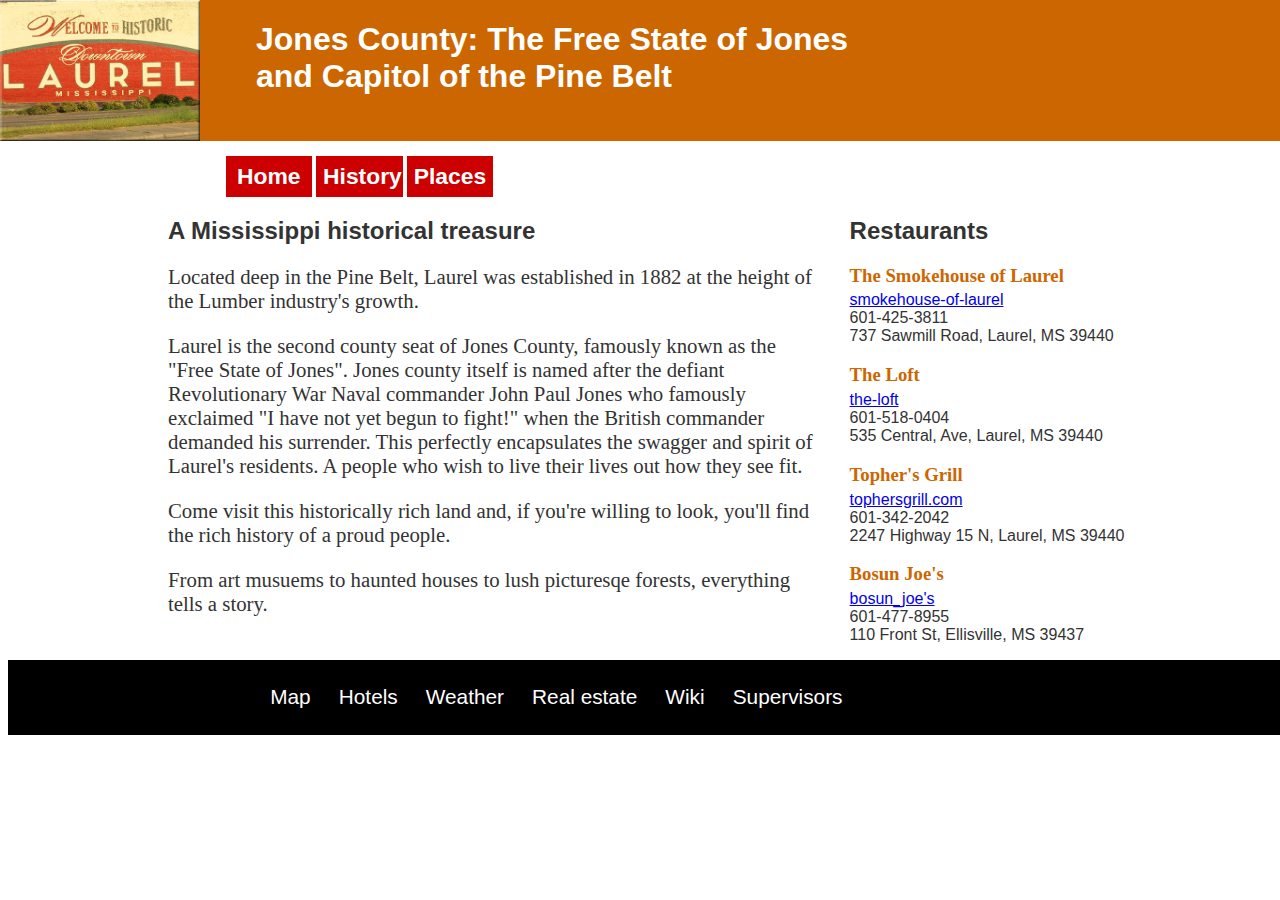
==== index.html @ 04ff3168 "feat: Ininital commit" ====
<!DOCTYPE HTML>
<html lang="en">
  <head>
    <meta charset="utf-8">
    <title>Jones County, MS - A southern heritage gem</title>
    <meta name="description" content="Revisit a moment in time.">
    <link rel="stylesheet" type="text/css" href="css/styles.css">  
  </head>
  <body>
  	<div id="banner">
  		<img src="images/welcome_to_laurel.gif" alt="Welcome to Laurel" width="200" height="141">
  		<h1>Jones County: The Free State of Jones and Capitol of the Pine Belt</h1>
  	</div>
  	<div id="spacer">
  		<img src="images/welcome_to_laurel.gif" alt="Welcome to Laurel" width="200" height="141">
  		<h1>Capital of the Pine Belt</h1>
  	</div>
  	<div id="main">
  		<div id="navbar">
  			<ul>
  				<li class="changeBackground"><a href="index.html">Home</a></li>
  				<li class="changeBackground"><a href="history.html">History</a></li>
  				<li class="changeBackground"><a href="places.html">Places</a></li>
  			</ul>
  		</div>
  		<div id="content">
  			<h2>A Mississippi historical treasure</h2>
  			<p>Located deep in the Pine Belt, Laurel was established in 1882 at the height of the Lumber industry's growth.</p>
  			<p>Laurel is the second county seat of Jones County, famously known as the "Free State of Jones". Jones county itself is named after the defiant Revolutionary War Naval commander John Paul Jones who famously exclaimed "I have not yet begun to fight!" when the British commander demanded his surrender. This perfectly encapsulates the swagger and spirit of Laurel's residents. A people who wish to live their lives out how they see fit.</p>
  			<p>Come visit this historically rich land and, if you're willing to look, you'll find the rich history of a proud people.</p>
  			<p>From art musuems to haunted houses to lush picturesqe forests, everything tells a story.</p>
  		</div>
  		<div id="sidebar">
  			<h2>Restaurants</h2>
  			<h3>The Smokehouse of Laurel</h3>
  			<p><a href="https://www.groupon.com/biz/laurel-ms/smokehouse-of-laurel">smokehouse-of-laurel</a><br>
  				601-425-3811<br>
  			737 Sawmill Road, Laurel, MS 39440</p>
  			<h3>The Loft</h3>
  			<p><a href="https://www.facebook.com/theloftoncentral">the-loft</a><br>
  				601-518-0404<br>
  			535 Central, Ave, Laurel, MS 39440</p>
  			<h3>Topher's Grill</h3>
  			<p><a href="http://www.tophersgrill.com/">tophersgrill.com</a><br>
  				601-342-2042<br>
  			2247 Highway 15 N, Laurel, MS 39440</p>
  			<h3>Bosun Joe's</h3>
  			<p><a href="https://www.yelp.com/biz/bosun-joes-ellisville">bosun_joe's</a><br>
  				601-477-8955<br>
  			110 Front St, Ellisville, MS 39437</p>
  		</div>
  	</div>
  	<div id="footer">
  		<ul>
  			<li><a href="https://www.google.com/maps/place/Jones+County,+MS/@31.6287056,-89.4521664,10z/data=!3m1!4b1!4m5!3m4!1s0x88833dd917feb209:0xd765da2cccc0e414!8m2!3d31.5343241!4d-89.1705998">Map</a></li>
  			<li><a href="https://www.hotelplanner.com/Hotels/3553-in-Laurel-MS.html#dir-bar">Hotels</a></li>
  			<li><a href="https://www.accuweather.com/en/us/laurel-ms/39440/weather-forecast/338962">Weather</a></li>
  			<li><a href="https://www.zillow.com/jones-county-ms/">Real estate</a></li>
  			<li><a href="https://en.wikipedia.org/wiki/Jones_County,_Mississippi">Wiki</a></li>
  			<li><a href="http://jonescountyms.com/board-of-supervisors/">Supervisors</a></li>
  		</ul>
  	</div>
  </body>
</html>
---- css/styles.css ----
body {
	width: 100%;
	font-size: 1em;
}

div#banner {
	width: 100%;
	position: fixed;
	top: 0;
	left: 0;
	background-color: #cc6600;
}

div#banner img, div#spacer img {
	float: left;
}

div#spacer {
	width: 100%;
	visibility: hidden;
	margin-top: -.5%;
}

div#banner h1, div#spacer h1 {
	font-family: Tahoma, Geneva, sans-serif;
	font-size: 2em;
	color: white;
	padding-left: 20%;
	width: 50%
}

div#main {
	width: 75%;
	margin: 0 auto 0 auto;
}

div#navbar {
	clear: both;
	width: 60%;
	margin-left: 6%;
}

div#navbar ul {
	list-style-type: none;
	padding-left: 0;
}

div#navbar ul li {
	text-align: center;
	display: inline;
	width: 15%;
	float: left;
	margin: 0 .2em 0 0;
}

div#navbar ul li a {
	font-family: Tahoma, Geneva, sans-serif;
	font-size: 1.1em;
	font-weight: 900;
	text-decoration: none;
	color: white;
	display: block;
	padding: .3em;
} 

li.changeBackground {
	background-color: #cc0000;
}

li.changeBackground:hover {
	background-color: #663333;
}

div#content {
	width: 68%;
	float: left;
}

div#sidebar {
	width: 29%;
	float: right;
}

h2 {
	font-family: Tahoma, Geneva, sans-serif;
	color: #333333;
}

p, ul {
	font-family: Georgia, Times, serif;
	font-size: 1.3em;
	color: #333333;
}
div#sidebar p {
	font-family: Tahoma, Geneva, sans-serif;
	font-size: 1em;
	color: #333333;
}

div#sidebar h3 {
	font-family: Georgia, Times, serif;
	color: #cc6600;
	margin-bottom: -4%;
}

div#footer {
	clear: both;
	width: 100%;
	height: 75px;
	background-color: black;
}

div#footer ul {
	list-style-type: none;
	padding-left: 20%;
}

div#footer ul li {
	display: inline;
	float: left;
	margin: 0 .75em 0 0;
}

div#footer ul li a {
	font-family: Tahoma, Geneva, sans-serif;
	font-size: 1em;
	font-weight: 400;
	text-decoration: none;
	color: white;
	display: block;
	padding: 1.2em .3em .3em .3em;
}

img.forWrap {
	float: left;
	margin: 0 1em .5em 0;
}

ul li {
	margin-bottom: .25em;
}
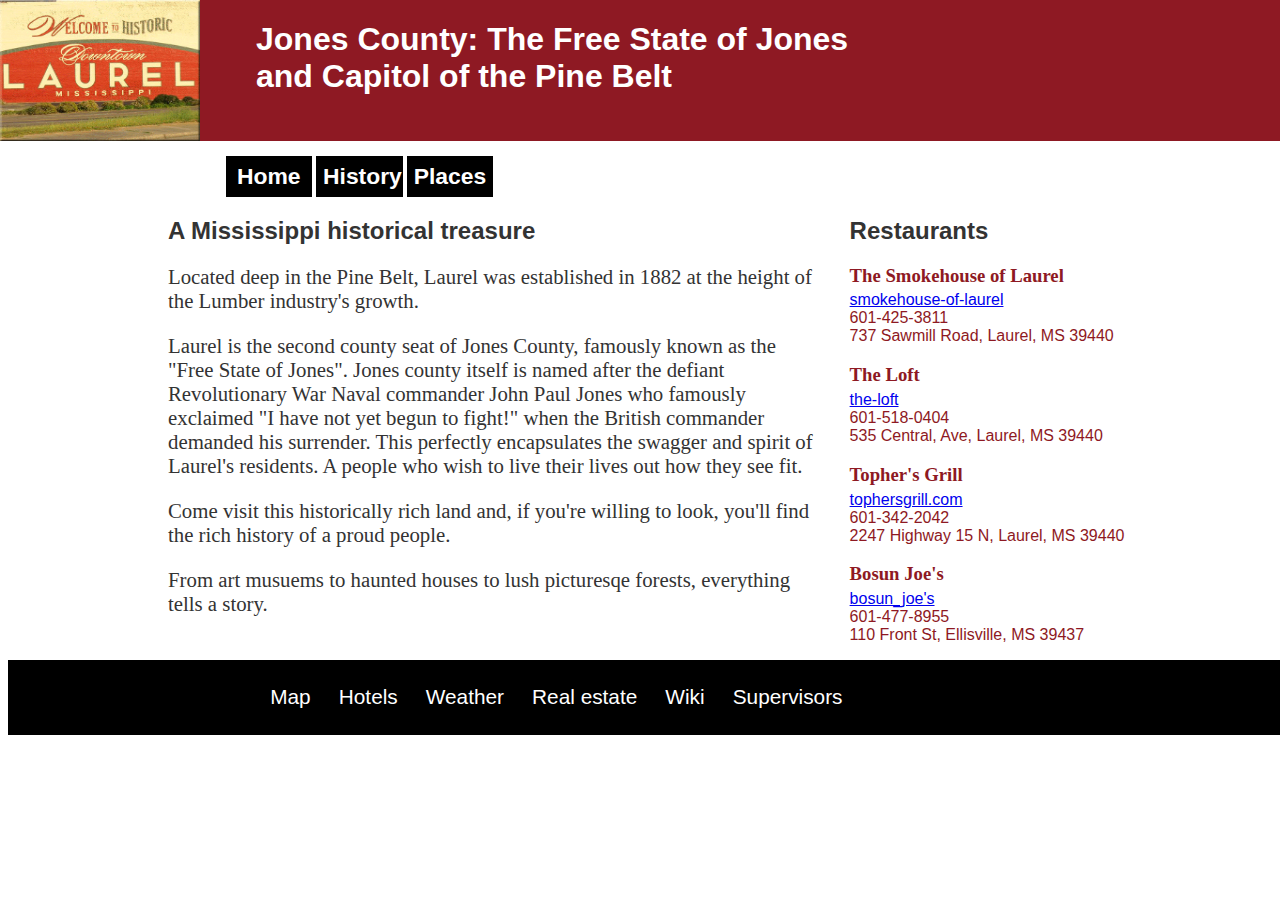
==== commit b8e90373: "feat: Add favicon, deleted old style sheets, and changed banner and sidebar colors." ====
--- a/index.html
+++ b/index.html
@@ -4,7 +4,8 @@
     <meta charset="utf-8">
     <title>Jones County, MS - A southern heritage gem</title>
     <meta name="description" content="Revisit a moment in time.">
-    <link rel="stylesheet" type="text/css" href="css/styles.css">  
+    <link rel="stylesheet" type="text/css" href="css/styles.css"> 
+    <link rel="shortcut icon" type="image/ico" href="images/favicon.ico"> 
   </head>
   <body>
   	<div id="banner">
--- a/css/styles.css
+++ b/css/styles.css
@@ -8,7 +8,7 @@
 	position: fixed;
 	top: 0;
 	left: 0;
-	background-color: #cc6600;
+	background-color: #8e1923;
 }
 
 div#banner img, div#spacer img {
@@ -64,7 +64,7 @@
 } 
 
 li.changeBackground {
-	background-color: #cc0000;
+	background-color: black;
 }
 
 li.changeBackground:hover {
@@ -94,12 +94,12 @@
 div#sidebar p {
 	font-family: Tahoma, Geneva, sans-serif;
 	font-size: 1em;
-	color: #333333;
+	color: #8e1923;
 }
 
 div#sidebar h3 {
 	font-family: Georgia, Times, serif;
-	color: #cc6600;
+	color: #8e1923;
 	margin-bottom: -4%;
 }
 
